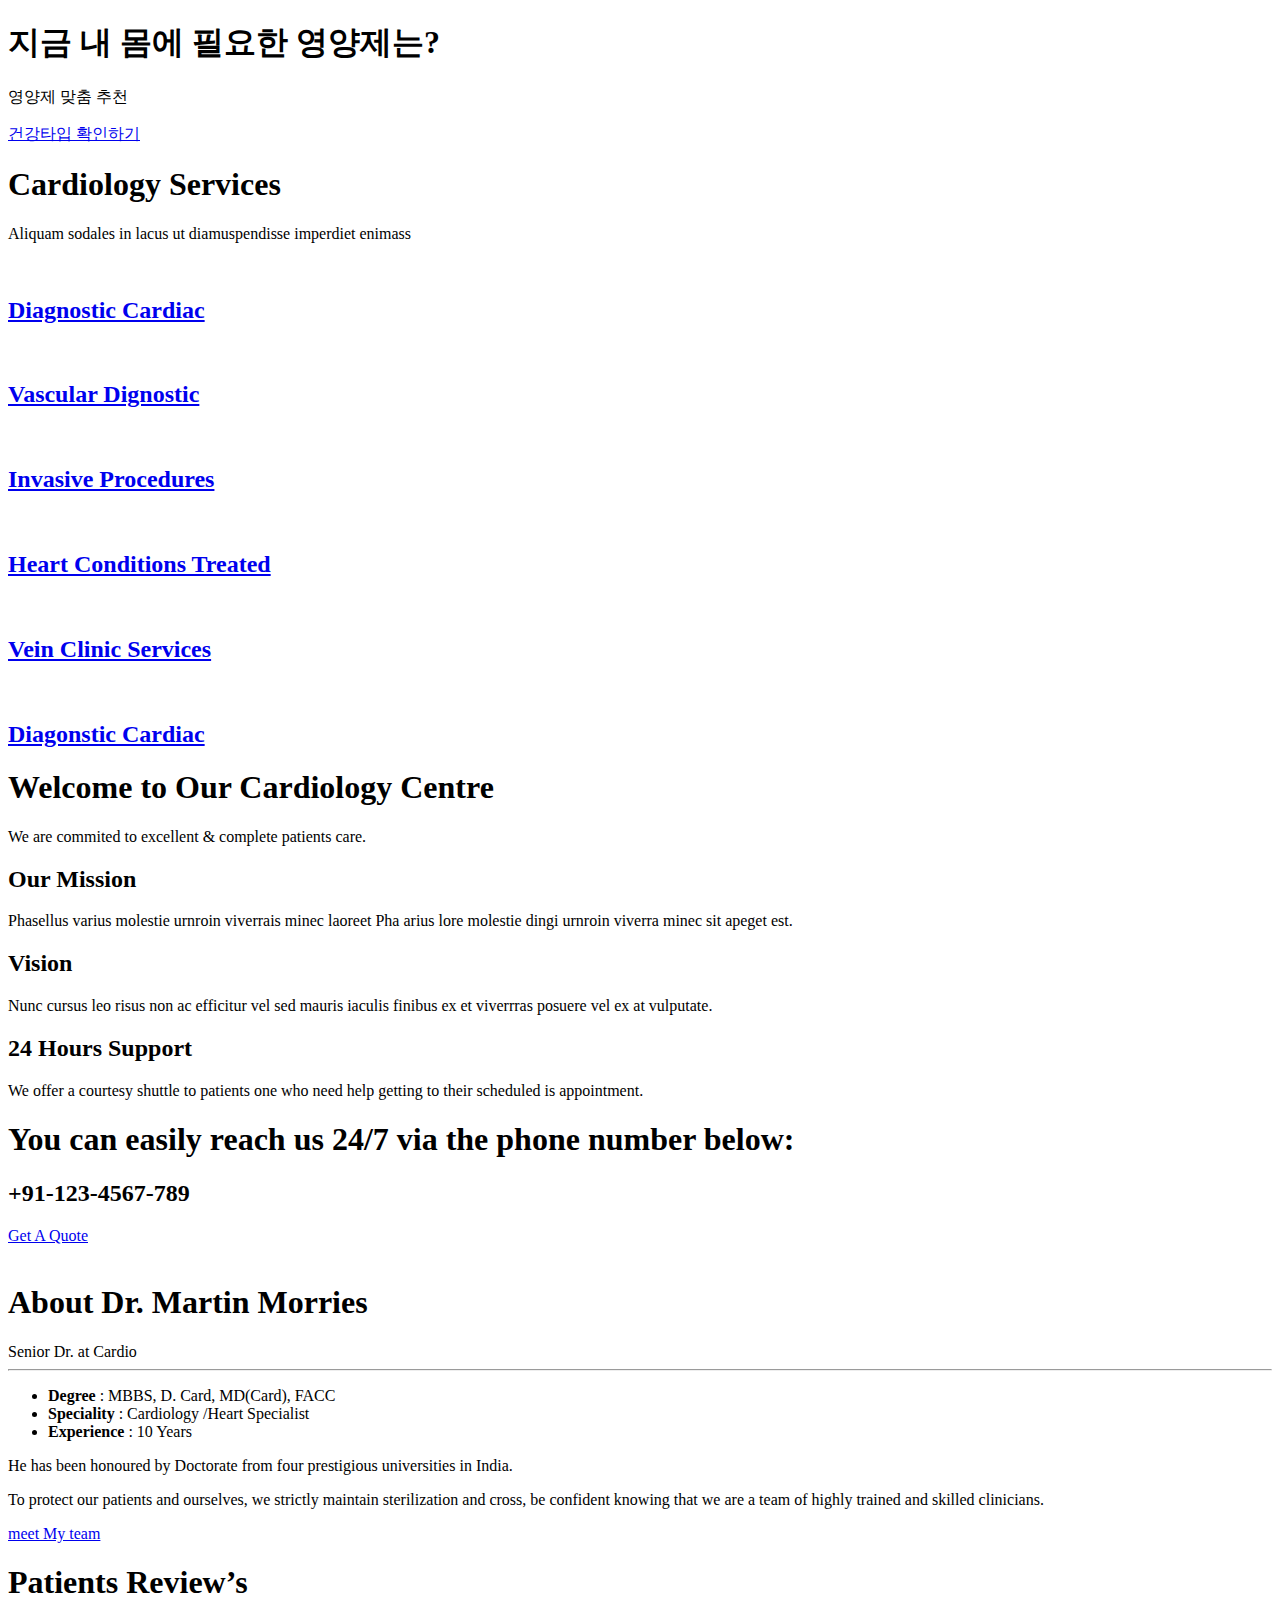
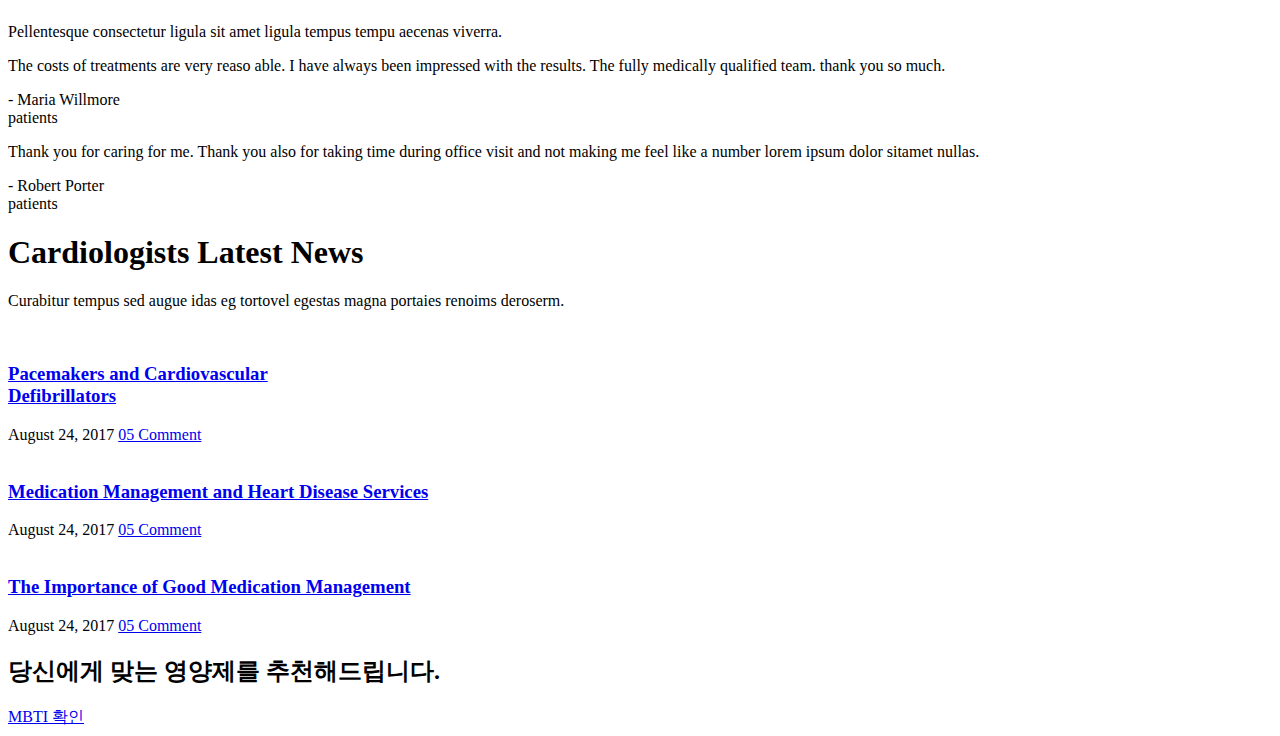
==== src/main/resources/templates/home.html @ 8d27d980 "sh : 프로젝트 틀 작성" ====
<!DOCTYPE html>
<html xmlns:th="http://www.thymeleaf.org">
<th:block th:replace="~{/layout/index-layout :: setContent(~{this::content})}">
    <th:block th:fragment="content">
      <div class="container">
        <div class="row">
          <div class="col-md-6 col-sm-6">
            <div class="intro-caption"><!-- intro caption -->
              <h1 class="intro-title">지금 내 몸에 필요한 영양제는?</h1>
              <p class="mb40">영양제 맞춤 추천 </p>
              <a href="survey" class="btn btn-default">건강타입 확인하기</a> </div>
            <!-- /.intro caption --> 
          </div>
        </div>
      </div>
    <!-- /.intro section -->
    
    <div class="section-space80"><!-- section-space80 -->
      <div class="container">
        <div class="row">
          <div class="col-md-12 col-sm-12 text-center mb60">
            <h1>Cardiology Services</h1>
            <p>Aliquam sodales in lacus ut diamuspendisse imperdiet enimass</p> 
            </div>
          <div class="col-md-12 col-sm-12">
            <div class="row">
            <div class="col-md-4 col-sm-4">
              <div class="service-block text-center mb60">
                  <div class="service-img mb30"><a href="service-detail.html" class="imghover"><img src="images/service-1.jpg" class="img-responsive" alt=""></a></div>
                  <h2><a href="#" class="heading-title">Diagnostic Cardiac</a></h2>
                </div>
            </div>
    
            <div class="col-md-4 col-sm-4">
              <div class="service-block text-center">
                  <div class="service-img mb30"><a href="service-detail.html" class="imghover"><img src="images/service-2.jpg" class="img-responsive" alt=""></a></div>
                  <h2><a href="#" class="heading-title">Vascular Dignostic</a></h2>
                </div>
            </div>
    
            <div class="col-md-4 col-sm-4">
              <div class="service-block text-center">
                  <div class="service-img mb30"><a href="service-detail.html" class="imghover"><img src="images/service-3.jpg" class="img-responsive" alt=""></a></div>
                  <h2><a href="#" class="heading-title">Invasive Procedures</a></h2>
                </div>
            </div>
        </div>
    
        <div class="row">
            <div class="col-md-4 col-sm-4">
              <div class="service-block text-center">
                  <div class="service-img mb30"><a href="service-detail.html" class="imghover"><img src="images/service-4.jpg" class="img-responsive" alt=""></a></div>
                  <h2><a href="#" class="heading-title">Heart Conditions Treated</a></h2>
                </div>
            </div>
    
            <div class="col-md-4 col-sm-4">
              <div class="service-block text-center">
                  <div class="service-img mb30"><a href="service-detail.html" class="imghover"><img src="images/service-5.jpg" class="img-responsive" alt=""></a></div>
                  <h2><a href="#" class="heading-title">Vein Clinic Services</a></h2>
                </div>
            </div>
    
            <div class="col-md-4 col-sm-4">
              <div class="service-block text-center">
                  <div class="service-img mb30"><a href="service-detail.html" class="imghover"><img src="images/service-6.jpg" class="img-responsive" alt=""></a></div>
                  <h2><a href="#" class="heading-title">Diagonstic Cardiac</a></h2>
                </div>
            </div>
        </div>
        </div>
      </div>
    </div>
  </div>
    <!-- /.section-space80 -->
    
    <div class="pdt80 bg-light"><!-- section-space80 -->
      <div class="container">
        <div class="row">
          <div class="col-md-12 col-sm-12 text-center mb60">
           <h1>Welcome to Our Cardiology Centre</h1> 
           <p>We are commited to excellent &amp; complete patients care.</p>
          </div>
        </div>
        <div class="row pdb80">
          <div class="col-md-4 col-sm-4">
            <div class=" feature feature-left">
                <div class="feature-icon"><i class="fa fa-paper-plane"></i></div>
                <div class="feature-content">
                  <h2>Our Mission</h2>
                  <p>Phasellus varius molestie urnroin viverrais minec laoreet Pha arius lore molestie dingi urnroin viverra minec sit apeget est. </p>
                </div>
              </div>        
          </div>
    
          <div class="col-md-4 col-sm-4">
            <div class=" feature feature-left">
                <div class="feature-icon"><i class="fa fa-low-vision"></i></div>
                <div class="feature-content">
                  <h2>Vision</h2>
                  <p>Nunc cursus leo risus non ac efficitur vel sed mauris iaculis finibus ex et viverrras posuere vel ex at vulputate. </p>
                </div>
              </div>        
          </div>
    
          <div class="col-md-4 col-sm-4">
            <div class=" feature feature-left">
                <div class="feature-icon"><i class="fa fa-clock-o"></i></div>
                <div class="feature-content">
                  <h2>24 Hours Support</h2>
                  <p>We offer a courtesy shuttle to patients one who need help getting to their scheduled is appointment.</p>
                </div>
              </div>        
          </div>
    
        </div>
        <div class="cta-call bg-primary pinside40">
          <div class="row">
            <div class="col-md-9 col-sm-9">
              <i class="fa fa-phone"></i>
              <h1 class="cta-title text-white">You can easily reach us 24/7 via the phone number below:</h1>
              <h2 class="cta-num text-white">+91-123-4567-789</h2>
            </div>
            <div class="col-md-3 col-sm-3 cta-btn">
              <a href="#" class="btn btn-white">Get A Quote</a>
            </div>
          </div>
        </div>
      </div>
    </div>
    <!-- /.section-space80 -->
    
    <div class="section-space80">
      <div class="container">
        <div class="row">
          <div class="col-md-5">
            <div class="doctor-img">
              <img src="images/doctor.png" class=" " alt="">
            </div>
          </div>
          <div class="col-md-offset-1 col-md-5 col-sm-offset-1 col-sm-5 ">
            <h1>About Dr. Martin Morries</h1>
            <div class="">
              <span class="meta-doctor">Senior Dr. at Cardio</span>
            </div>
            <hr>
            <div class="doctor-bio mb30">
              <ul class="listnone no-padding">
                <li><i class="fa fa-circle"></i> <strong>Degree </strong>: MBBS, D. Card, MD(Card), FACC</li>
                <li><i class="fa fa-circle"></i> <strong>Speciality </strong>: Cardiology /Heart Specialist</li>
                <li><i class="fa fa-circle"></i> <strong>Experience</strong> : 10 Years </li>
              </ul>
            </div>
            
            <p class="lead">He has been honoured by Doctorate from four prestigious universities in India. </p>
            <p>To protect our patients and ourselves, we strictly maintain sterilization and cross, be confident knowing that we are a team of highly trained and skilled clinicians.</p>
            <a href="#" class="btn btn-default">meet My team</a>
          </div>
        </div>
      </div>
    </div><!-- /.section-space80 -->
    
    <div class="section-space80 bg-light">
      <div class="container">
        <div class="row">
          <div class="col-md-12 text-center mb60">
            <h1>Patients Review’s</h1>
            <p>Pellentesque consectetur ligula sit amet ligula tempus tempu aecenas viverra. </p>
          </div>
        </div>
        <div class="row">
          <div class="col-md-6">
            <div class="testimonial-icon">
              <i class="fa fa-quote-left"></i>
            </div>
            <div class="testimonial-info"><!-- testimonial info -->
              <p class="testimonial-content">The costs of treatments are very reaso able. I have always been impressed with the results. The fully medically qualified team. thank you so much.</p>
              <span class="testimonial-text">- Maria Willmore</span><br>
              <span class="testimonial-meta">patients</span>
            </div><!-- /.testimonial info -->
          </div>
          <div class="col-md-6">
            <div class="testimonial-icon">
              <i class="fa fa-quote-left"></i>
            </div>
            <div class="testimonial-info"><!-- testimonial info -->
              <p class="testimonial-content">Thank you for caring for me. Thank you also for taking time during office visit and not making me feel like a number lorem ipsum dolor sitamet nullas. </p>
              <span class="testimonial-text">- Robert Porter</span><br>
              <span class="testimonial-meta">patients</span>
            </div><!-- /.testimonial info -->
          </div>
        </div>
      </div>
    </div>
    
    <div class="section-space80"><!-- section space -->
      <div class="container">
        <div class="row">
          <div class="col-md-12 col-sm-12 text-center">
            <div class="mb60 section-title">
              <h1>Cardiologists Latest News</h1>
              <p> Curabitur tempus sed augue idas eg tortovel egestas magna portaies renoims deroserm.</p>
            </div>
          </div>
        </div>
        <div class="row">
          <div class="col-md-4 col-sm-4">
            <div class="post-holder mb40">
              <div class="post-img mb20"> <a href="blog-single.html" class="imghover"><img src="images/post-img-1.jpg" alt="" class="img-responsive"></a> </div>
              <div class="post-block">
                <div class="post-header mb20">
                  <h3 class="post-title mb20"><a href="blog-single.html" class="title">Pacemakers and Cardiovascular<br> Defibrillators</a></h3>
                  <div class="post-meta"><!-- post meta --> 
                    <span class="meta-date"><i class="fa fa-calendar"></i> August 24, 2017 </span>
                    <span class="meta-comment"><i class="fa fa-comments"></i> <a href="#" class="meta-link">05 Comment </a></span> </div>
                  <!-- /.post meta --> 
                </div>
              </div>
            </div>
          </div>
          <div class="col-md-4 col-sm-4">
            <div class="post-holder mb40">
              <div class="post-img mb20"> <a href="blog-single.html" class="imghover"><img src="images/post-img-2.jpg" alt="" class="img-responsive"></a> </div>
              <div class="post-block">
                <div class="post-header mb20">
                  <h3 class="post-title mb20"><a href="blog-single.html" class="title">Medication Management and Heart Disease Services</a></h3>
                  <div class="post-meta"><!-- post meta --> 
                    <span class="meta-date"><i class="fa fa-calendar"></i> August 24, 2017 </span>
                    <span class="meta-comment"><i class="fa fa-comments"></i> <a href="#" class="meta-link">05 Comment </a></span> </div>
                  <!-- /.post meta --> 
                </div>
              </div>
            </div>
          </div>
          <div class="col-md-4 col-sm-4">
            <div class="post-holder mb40">
              <div class="post-img mb20"> <a href="blog-single.html" class="imghover"><img src="images/post-img-3.jpg" alt="" class="img-responsive"></a> </div>
              <div class="post-block">
                <div class="post-header mb20">
                  <h3 class="post-title mb20"><a href="blog-single.html" class="title">The Importance of Good Medication Management</a></h3>
                  <div class="post-meta"><!-- post meta --> 
                    <span class="meta-date"><i class="fa fa-calendar"></i> August 24, 2017 </span>
                    <span class="meta-comment"><i class="fa fa-comments"></i> <a href="#" class="meta-link">05 Comment </a></span> </div>
                  <!-- /.post meta --> 
                </div>
              </div>
            </div>
          </div>
        </div>
      </div>
    </div>
    
    <div class="bg-orange pdt60 pdb60">
      <div class="container">
        <div class="row">
          <div class="col-md-9 col-sm-9">
            <h2 class="text-white">당신에게 맞는 영양제를 추천해드립니다.</h1>
          </div>
          <div class="col-md-3 col-sm-3">
            <a href="#" class="btn btn-primary">MBTI 확인</a>
          </div>
        </div>
      </div>
    </div>
    </th:block>
</th:block>
</html>
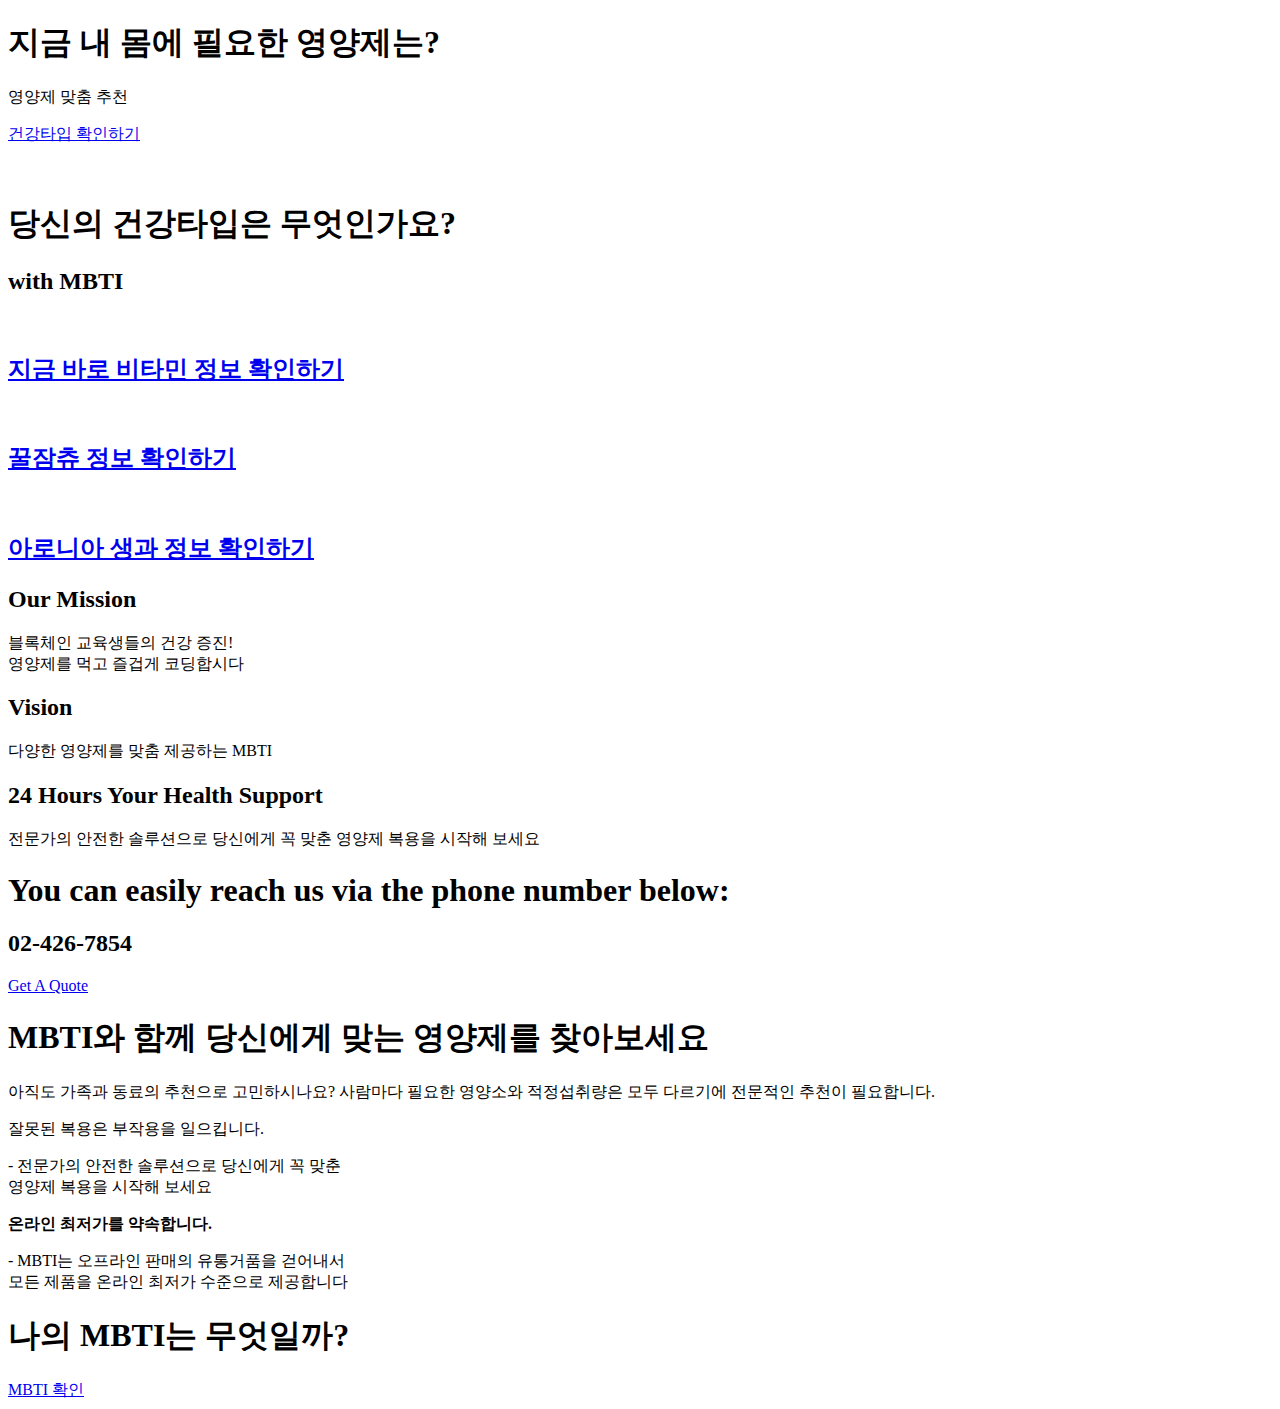
==== commit 1be160ab: "sh : main page layout 적용" ====
--- a/src/main/resources/templates/home.html
+++ b/src/main/resources/templates/home.html
@@ -1,267 +1,163 @@
-<!DOCTYPE html>
-<html xmlns:th="http://www.thymeleaf.org">
-<th:block th:replace="~{/layout/index-layout :: setContent(~{this::content})}">
-    <th:block th:fragment="content">
-      <div class="container">
-        <div class="row">
-          <div class="col-md-6 col-sm-6">
-            <div class="intro-caption"><!-- intro caption -->
-              <h1 class="intro-title">지금 내 몸에 필요한 영양제는?</h1>
-              <p class="mb40">영양제 맞춤 추천 </p>
-              <a href="survey" class="btn btn-default">건강타입 확인하기</a> </div>
-            <!-- /.intro caption --> 
-          </div>
-        </div>
-      </div>
-    <!-- /.intro section -->
-    
-    <div class="section-space80"><!-- section-space80 -->
-      <div class="container">
-        <div class="row">
-          <div class="col-md-12 col-sm-12 text-center mb60">
-            <h1>Cardiology Services</h1>
-            <p>Aliquam sodales in lacus ut diamuspendisse imperdiet enimass</p> 
-            </div>
-          <div class="col-md-12 col-sm-12">
-            <div class="row">
-            <div class="col-md-4 col-sm-4">
-              <div class="service-block text-center mb60">
-                  <div class="service-img mb30"><a href="service-detail.html" class="imghover"><img src="images/service-1.jpg" class="img-responsive" alt=""></a></div>
-                  <h2><a href="#" class="heading-title">Diagnostic Cardiac</a></h2>
-                </div>
-            </div>
-    
-            <div class="col-md-4 col-sm-4">
-              <div class="service-block text-center">
-                  <div class="service-img mb30"><a href="service-detail.html" class="imghover"><img src="images/service-2.jpg" class="img-responsive" alt=""></a></div>
-                  <h2><a href="#" class="heading-title">Vascular Dignostic</a></h2>
-                </div>
-            </div>
-    
-            <div class="col-md-4 col-sm-4">
-              <div class="service-block text-center">
-                  <div class="service-img mb30"><a href="service-detail.html" class="imghover"><img src="images/service-3.jpg" class="img-responsive" alt=""></a></div>
-                  <h2><a href="#" class="heading-title">Invasive Procedures</a></h2>
-                </div>
-            </div>
-        </div>
-    
-        <div class="row">
-            <div class="col-md-4 col-sm-4">
-              <div class="service-block text-center">
-                  <div class="service-img mb30"><a href="service-detail.html" class="imghover"><img src="images/service-4.jpg" class="img-responsive" alt=""></a></div>
-                  <h2><a href="#" class="heading-title">Heart Conditions Treated</a></h2>
-                </div>
-            </div>
-    
-            <div class="col-md-4 col-sm-4">
-              <div class="service-block text-center">
-                  <div class="service-img mb30"><a href="service-detail.html" class="imghover"><img src="images/service-5.jpg" class="img-responsive" alt=""></a></div>
-                  <h2><a href="#" class="heading-title">Vein Clinic Services</a></h2>
-                </div>
-            </div>
-    
-            <div class="col-md-4 col-sm-4">
-              <div class="service-block text-center">
-                  <div class="service-img mb30"><a href="service-detail.html" class="imghover"><img src="images/service-6.jpg" class="img-responsive" alt=""></a></div>
-                  <h2><a href="#" class="heading-title">Diagonstic Cardiac</a></h2>
-                </div>
-            </div>
-        </div>
-        </div>
-      </div>
-    </div>
-  </div>
-    <!-- /.section-space80 -->
-    
-    <div class="pdt80 bg-light"><!-- section-space80 -->
-      <div class="container">
-        <div class="row">
-          <div class="col-md-12 col-sm-12 text-center mb60">
-           <h1>Welcome to Our Cardiology Centre</h1> 
-           <p>We are commited to excellent &amp; complete patients care.</p>
-          </div>
-        </div>
-        <div class="row pdb80">
-          <div class="col-md-4 col-sm-4">
-            <div class=" feature feature-left">
-                <div class="feature-icon"><i class="fa fa-paper-plane"></i></div>
-                <div class="feature-content">
-                  <h2>Our Mission</h2>
-                  <p>Phasellus varius molestie urnroin viverrais minec laoreet Pha arius lore molestie dingi urnroin viverra minec sit apeget est. </p>
-                </div>
-              </div>        
-          </div>
-    
-          <div class="col-md-4 col-sm-4">
-            <div class=" feature feature-left">
-                <div class="feature-icon"><i class="fa fa-low-vision"></i></div>
-                <div class="feature-content">
-                  <h2>Vision</h2>
-                  <p>Nunc cursus leo risus non ac efficitur vel sed mauris iaculis finibus ex et viverrras posuere vel ex at vulputate. </p>
-                </div>
-              </div>        
-          </div>
-    
-          <div class="col-md-4 col-sm-4">
-            <div class=" feature feature-left">
-                <div class="feature-icon"><i class="fa fa-clock-o"></i></div>
-                <div class="feature-content">
-                  <h2>24 Hours Support</h2>
-                  <p>We offer a courtesy shuttle to patients one who need help getting to their scheduled is appointment.</p>
-                </div>
-              </div>        
-          </div>
-    
-        </div>
-        <div class="cta-call bg-primary pinside40">
-          <div class="row">
-            <div class="col-md-9 col-sm-9">
-              <i class="fa fa-phone"></i>
-              <h1 class="cta-title text-white">You can easily reach us 24/7 via the phone number below:</h1>
-              <h2 class="cta-num text-white">+91-123-4567-789</h2>
-            </div>
-            <div class="col-md-3 col-sm-3 cta-btn">
-              <a href="#" class="btn btn-white">Get A Quote</a>
-            </div>
-          </div>
-        </div>
-      </div>
-    </div>
-    <!-- /.section-space80 -->
-    
-    <div class="section-space80">
-      <div class="container">
-        <div class="row">
-          <div class="col-md-5">
-            <div class="doctor-img">
-              <img src="images/doctor.png" class=" " alt="">
-            </div>
-          </div>
-          <div class="col-md-offset-1 col-md-5 col-sm-offset-1 col-sm-5 ">
-            <h1>About Dr. Martin Morries</h1>
-            <div class="">
-              <span class="meta-doctor">Senior Dr. at Cardio</span>
-            </div>
-            <hr>
-            <div class="doctor-bio mb30">
-              <ul class="listnone no-padding">
-                <li><i class="fa fa-circle"></i> <strong>Degree </strong>: MBBS, D. Card, MD(Card), FACC</li>
-                <li><i class="fa fa-circle"></i> <strong>Speciality </strong>: Cardiology /Heart Specialist</li>
-                <li><i class="fa fa-circle"></i> <strong>Experience</strong> : 10 Years </li>
-              </ul>
-            </div>
-            
-            <p class="lead">He has been honoured by Doctorate from four prestigious universities in India. </p>
-            <p>To protect our patients and ourselves, we strictly maintain sterilization and cross, be confident knowing that we are a team of highly trained and skilled clinicians.</p>
-            <a href="#" class="btn btn-default">meet My team</a>
-          </div>
-        </div>
-      </div>
-    </div><!-- /.section-space80 -->
-    
-    <div class="section-space80 bg-light">
-      <div class="container">
-        <div class="row">
-          <div class="col-md-12 text-center mb60">
-            <h1>Patients Review’s</h1>
-            <p>Pellentesque consectetur ligula sit amet ligula tempus tempu aecenas viverra. </p>
-          </div>
-        </div>
-        <div class="row">
-          <div class="col-md-6">
-            <div class="testimonial-icon">
-              <i class="fa fa-quote-left"></i>
-            </div>
-            <div class="testimonial-info"><!-- testimonial info -->
-              <p class="testimonial-content">The costs of treatments are very reaso able. I have always been impressed with the results. The fully medically qualified team. thank you so much.</p>
-              <span class="testimonial-text">- Maria Willmore</span><br>
-              <span class="testimonial-meta">patients</span>
-            </div><!-- /.testimonial info -->
-          </div>
-          <div class="col-md-6">
-            <div class="testimonial-icon">
-              <i class="fa fa-quote-left"></i>
-            </div>
-            <div class="testimonial-info"><!-- testimonial info -->
-              <p class="testimonial-content">Thank you for caring for me. Thank you also for taking time during office visit and not making me feel like a number lorem ipsum dolor sitamet nullas. </p>
-              <span class="testimonial-text">- Robert Porter</span><br>
-              <span class="testimonial-meta">patients</span>
-            </div><!-- /.testimonial info -->
-          </div>
-        </div>
-      </div>
-    </div>
-    
-    <div class="section-space80"><!-- section space -->
-      <div class="container">
-        <div class="row">
-          <div class="col-md-12 col-sm-12 text-center">
-            <div class="mb60 section-title">
-              <h1>Cardiologists Latest News</h1>
-              <p> Curabitur tempus sed augue idas eg tortovel egestas magna portaies renoims deroserm.</p>
-            </div>
-          </div>
-        </div>
-        <div class="row">
-          <div class="col-md-4 col-sm-4">
-            <div class="post-holder mb40">
-              <div class="post-img mb20"> <a href="blog-single.html" class="imghover"><img src="images/post-img-1.jpg" alt="" class="img-responsive"></a> </div>
-              <div class="post-block">
-                <div class="post-header mb20">
-                  <h3 class="post-title mb20"><a href="blog-single.html" class="title">Pacemakers and Cardiovascular<br> Defibrillators</a></h3>
-                  <div class="post-meta"><!-- post meta --> 
-                    <span class="meta-date"><i class="fa fa-calendar"></i> August 24, 2017 </span>
-                    <span class="meta-comment"><i class="fa fa-comments"></i> <a href="#" class="meta-link">05 Comment </a></span> </div>
-                  <!-- /.post meta --> 
-                </div>
-              </div>
-            </div>
-          </div>
-          <div class="col-md-4 col-sm-4">
-            <div class="post-holder mb40">
-              <div class="post-img mb20"> <a href="blog-single.html" class="imghover"><img src="images/post-img-2.jpg" alt="" class="img-responsive"></a> </div>
-              <div class="post-block">
-                <div class="post-header mb20">
-                  <h3 class="post-title mb20"><a href="blog-single.html" class="title">Medication Management and Heart Disease Services</a></h3>
-                  <div class="post-meta"><!-- post meta --> 
-                    <span class="meta-date"><i class="fa fa-calendar"></i> August 24, 2017 </span>
-                    <span class="meta-comment"><i class="fa fa-comments"></i> <a href="#" class="meta-link">05 Comment </a></span> </div>
-                  <!-- /.post meta --> 
-                </div>
-              </div>
-            </div>
-          </div>
-          <div class="col-md-4 col-sm-4">
-            <div class="post-holder mb40">
-              <div class="post-img mb20"> <a href="blog-single.html" class="imghover"><img src="images/post-img-3.jpg" alt="" class="img-responsive"></a> </div>
-              <div class="post-block">
-                <div class="post-header mb20">
-                  <h3 class="post-title mb20"><a href="blog-single.html" class="title">The Importance of Good Medication Management</a></h3>
-                  <div class="post-meta"><!-- post meta --> 
-                    <span class="meta-date"><i class="fa fa-calendar"></i> August 24, 2017 </span>
-                    <span class="meta-comment"><i class="fa fa-comments"></i> <a href="#" class="meta-link">05 Comment </a></span> </div>
-                  <!-- /.post meta --> 
-                </div>
-              </div>
-            </div>
-          </div>
-        </div>
-      </div>
-    </div>
-    
-    <div class="bg-orange pdt60 pdb60">
-      <div class="container">
-        <div class="row">
-          <div class="col-md-9 col-sm-9">
-            <h2 class="text-white">당신에게 맞는 영양제를 추천해드립니다.</h1>
-          </div>
-          <div class="col-md-3 col-sm-3">
-            <a href="#" class="btn btn-primary">MBTI 확인</a>
-          </div>
-        </div>
-      </div>
-    </div>
-    </th:block>
-</th:block>
+<!DOCTYPE html>
+<html xmlns:th="http://www.thymeleaf.org">
+<th:block th:replace="~{/layout/index-layout :: setContent(~{this::content})}">
+    <th:block th:fragment="content">
+      <div class="container">
+        <div class="row">
+          <div class="col-md-6 col-sm-6">
+            <div class="intro-caption"><!-- intro caption -->
+              <h1 class="intro-title">지금 내 몸에 필요한 영양제는?</h1>
+            
+              </style>
+              <p class="mb40">영양제 맞춤 추천</p>
+              <a href="survey" class="btn btn-default">건강타입 확인하기</a> </div>
+            <!-- /.intro caption --> 
+          </div>
+        </div>
+      </div>
+    </div>
+    <!-- /.intro section -->
+    
+    <div class="section-space80"><!-- section-space80 -->
+      <div class="container">
+        <div class="row">
+          <div class="col-md-12 col-sm-12 text-center mb60">
+          <br>
+            <br>
+            <h1 style="font-family:'BMJUA_ttf.ttf';"><b>당신의 건강타입은 무엇인가요?</b></h1>
+            <h2 style="font-family: 'fontawesome-webfont.ttf';">with MBTI</h2> 
+            </div>
+          <div class="col-md-12 col-sm-12">
+            <div class="row">
+            <div class="col-md-4 col-sm-4">
+              <div class="service-block text-center mb60">
+                  <div class="service-img mb30"><a href="service-detail.html" class="imghover"><img src="/images/cardimage.png" class="img-responsive" alt=""></a></div>
+                  <h2><a href="#" class="heading-title"><b>지금 바로 비타민 정보 확인하기</b></a></h2>
+                </div>
+            </div>
+    
+            <div class="col-md-4 col-sm-4">
+              <div class="service-block text-center">
+                  <div class="service-img mb30"><a href="service-detail.html" class="imghover"><img src="/images/cardimage2.png" class="img-responsive" alt=""></a></div>
+                  <h2><a href="#" class="heading-title"><b>꿀잠츄 정보 확인하기</b></a></h2>
+                </div>
+            </div>
+    
+            <div class="col-md-4 col-sm-4">
+              <div class="service-block text-center">
+                  <div class="service-img mb30"><a href="service-detail.html" class="imghover"><img src="/images/cardimage3.png" class="img-responsive" alt=""></a></div>
+                  <h2><a href="#" class="heading-title"><b>아로니아 생과 정보 확인하기</b></a></h2>
+                </div>
+            </div>
+        </div>
+    
+        
+    <!-- /.section-space80 -->
+    </div>
+    <div class="pdt80 bg-light"><!-- section-space80 -->
+      <div class="container">
+        <div class="row">
+          <div class="col-md-12 col-sm-12 text-center mb60">
+           <h1></h1> 
+           <p></p>
+          </div>
+        </div>
+        <div class="row pdb80">
+          <div class="col-md-4 col-sm-4">
+            <div class=" feature feature-left">
+                <div class="feature-icon"><i class="fa fa-paper-plane"></i></div>
+                <div class="feature-content">
+                  <h2>Our Mission</h2>
+                  <p> 블록체인 교육생들의 건강 증진!<br> 영양제를 먹고 즐겁게 코딩합시다 </p>
+                </div>
+              </div>        
+          </div>
+    
+          <div class="col-md-4 col-sm-4">
+            <div class=" feature feature-left">
+                <div class="feature-icon"><i class="fa fa-low-vision"></i></div>
+                <div class="feature-content">
+                  <h2>Vision</h2>
+                  <p> 다양한 영양제를 맞춤 제공하는 MBTI </p>
+                </div>
+              </div>        
+          </div>
+    
+          <div class="col-md-4 col-sm-4">
+            <div class=" feature feature-left">
+                <div class="feature-icon"><i class="fa fa-clock-o"></i></div>
+                <div class="feature-content">
+                  <h2>24 Hours Your Health Support</h2>
+                  <p> 전문가의 안전한 솔루션으로 당신에게 꼭 맞춘 영양제 복용을 시작해 보세요 </p>
+                </div>
+              </div>        
+          </div>
+    
+        </div>
+        <div class="cta-call bg-primary pinside40">
+          <div class="row">
+            <div class="col-md-9 col-sm-9">
+              <i class="fa fa-phone"></i>
+              <h1 class="cta-title text-white">You can easily reach us via the phone number below:</h1>
+              <h2 class="cta-num text-white">02-426-7854</h2>
+            </div>
+            <div class="col-md-3 col-sm-3 cta-btn">
+              <a href="#" class="btn btn-white">Get A Quote</a>
+            </div>
+          </div>
+        </div>
+      </div>
+    </div>
+    <!-- /.section-space80 -->
+    
+    </div><!-- /.section-space80 -->
+    
+    <div class="section-space80 bg-light">
+      <div class="container">
+        <div class="row">
+          <div class="col-md-12 text-center mb60">
+            <h1>MBTI와 함께 당신에게 맞는 영양제를 찾아보세요</h1>
+            <p>아직도 가족과 동료의 추천으로 고민하시나요? 사람마다 필요한 영양소와 적정섭취량은 모두 다르기에 전문적인 추천이 필요합니다.</p>
+          </div>
+        </div>
+        <div class="row">
+          <div class="col-md-6">
+            <div class="testimonial-icon">
+              <i class="fa fa-quote-left"></i>
+            </div>
+            <div class="testimonial-info"><!-- testimonial info -->
+              <p class="testimonial-content"> 잘못된 복용은 부작용을 일으킵니다. </p>
+              <span class="testimonial-text">- 전문가의 안전한 솔루션으로 당신에게 꼭 맞춘 <br> 영양제 복용을 시작해 보세요 </span><br>
+              <span class=></span>
+            </div><!-- /.testimonial info -->
+          </div>
+          <div class="col-md-6">
+            <div class="testimonial-icon">
+              <i class="fa fa-quote-left"></i>
+            </div>
+            <div class="testimonial-info"><!-- testimonial info -->
+              <p class="testimonial-content"><b> 온라인 최저가를 약속합니다.</b> </p>
+              <span class="testimonial-text">- MBTI는 오프라인 판매의 유통거품을 걷어내서<br> 모든 제품을 온라인 최저가 수준으로 제공합니다 </span><br>
+              <span class="testimonial-meta"></span>
+            </div><!-- /.testimonial info -->
+          </div>
+        </div>
+      </div>
+    </div>
+    
+    
+    <div class="bg-orange pdt60 pdb60">
+      <div class="container">
+        <div class="row">
+          <div class="col-md-9 col-sm-9">
+            <h1 class="text-white">나의 MBTI는 무엇일까?</h1>
+          </div>
+          <div class="col-md-3 col-sm-3">
+            <a href="#" class="btn btn-primary">MBTI 확인</a>
+          </div>
+        </div>
+      </div>
+    </div>
+    </th:block>
+</th:block>
 </html>